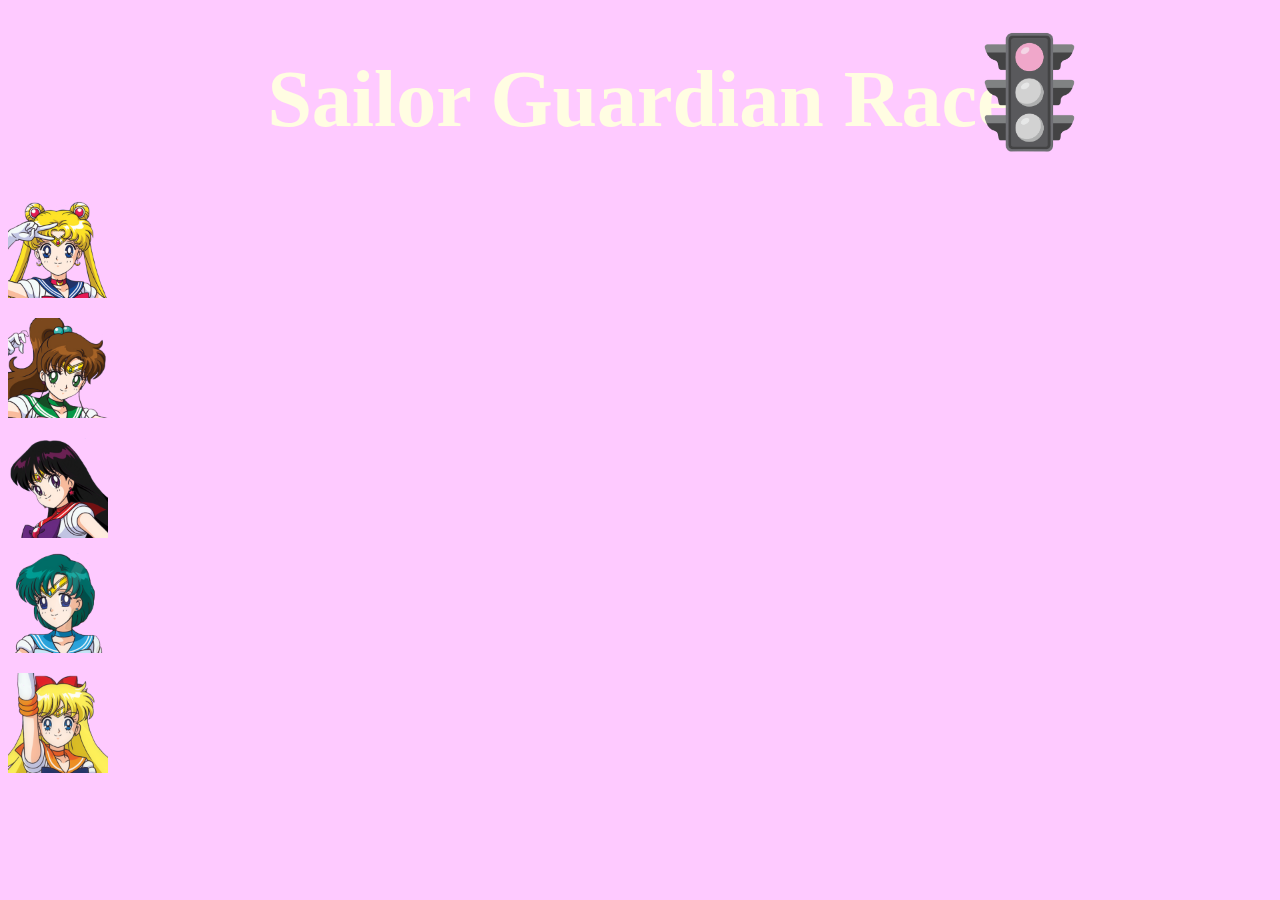
==== index.html @ d62e1475 "Update index.html" ====
<!doctype html>

<html>
<head>
  <meta charset="utf-8">
  <title>Sailor Guardian Race</title>
  <link rel="stylesheet" href="styles.css" type="text/css"/>
  <link rel="icon" href="sailor_icon.png" type="image/png">
  <script src="testtest.js" defer></script>
</head>
  
<body>
  <h1>Sailor Guardian Race</h1>
<div id="lights">
  <img src="lights_red.png" id="light" width=100px onclick="changeLight(); myMove();"/>
</div>
<div id ="container">
  <img src="sailor_icon.png" id ="animate"/>
  <img src="jupiter_icon.png" id ="animate2"/> 
  <img src="mars_icon.png" id ="animate3"/> 
  <img src="mercury_icon.png" id ="animate4"/> 
  <img src="venus_icon.png" id ="animate5"/> 
</div>
  
<div>
  <img src="" id="winner"/>
  </div>
</body>
</html>
---- styles.css ----
@charset = "utf-8";
@font-face {font-family: Autery; src: url(‘Autery.tff’) format(‘truetype’);}

html {background: url('sailor_background.jpg') 100% / cover fixed;
      background-color: rgb(254,202,255);
      cursor: url(sailor_icon.png), pointer;}

h1 {font-family: Autery, cursive;
      font-size: 80px;
      color: rgb(255, 253, 226);
      text-align: center;}

img#light {
      position: absolute;
      top: 30px;
      right: 200px;}

#winner {
      width: 100%;
position: absolute;
z-index: 100;}
      

#container {
  width: screen.width;
  height: 100%;
  position: relative; }

#animate {
  width: 100px;
  height: 100px;
  top: 0px;
  position: absolute;}

#animate2 {
  width: 100px;
  height: 100px;
  top: 120px;
  position: absolute;}

#animate3 {
  width: 100px;
  height: 100px;
  top: 240px;
  position: absolute;}

#animate4 {
  width: 100px;
  height: 100px;
  top: 355px;
  position: absolute;}

#animate5 {
  width: 100px;
  height: 100px;
  top: 475px;
  position: absolute;}
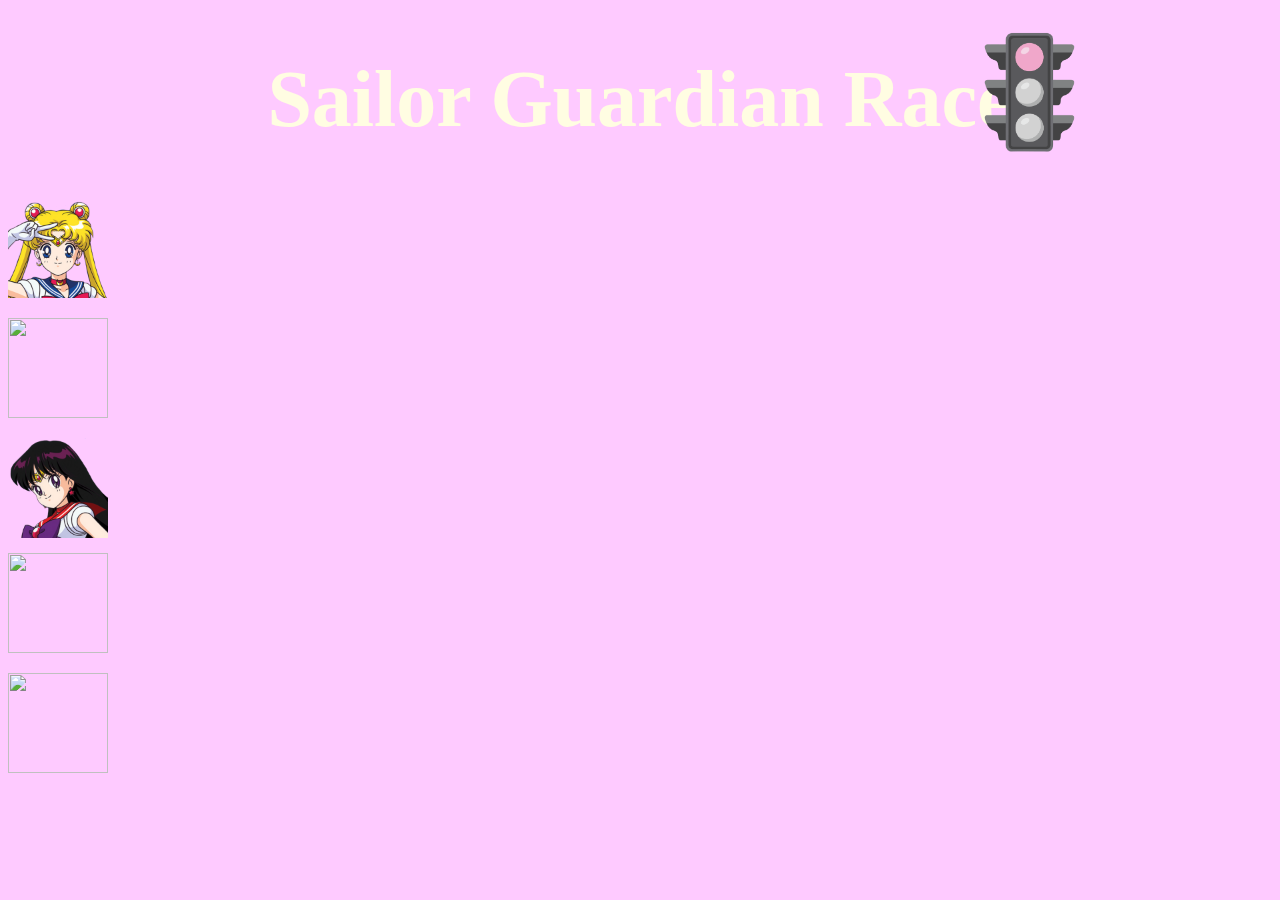
==== commit d67678e4: "Update index.html" ====
--- a/index.html
+++ b/index.html
@@ -1,5 +1,5 @@
 <!doctype html>
-
+<!--Sailor Guardian Race! ITC370 Final Project by Kaitlyn Heishman-->
 <html>
 <head>
   <meta charset="utf-8">
@@ -11,10 +11,12 @@
   
 <body>
   <h1>Sailor Guardian Race</h1>
-<div id="lights">
+<div>
+  <!--change light color & start race when clicked-->
   <img src="lights_red.png" id="light" width=100px onclick="changeLight(); myMove();"/>
 </div>
 <div id ="container">
+  <!--display the sailor guardians-->
   <img src="sailor_icon.png" id ="animate"/>
   <img src="jupiter_icon.png" id ="animate2"/> 
   <img src="mars_icon.png" id ="animate3"/> 
@@ -23,7 +25,8 @@
 </div>
   
 <div>
-  <img src="" id="winner"/>
-  </div>
+  <!--display winner & restart the race when clicked-->
+  <img src="" id="winner" onClick="window.location.reload();"/>
+</div>
 </body>
 </html>
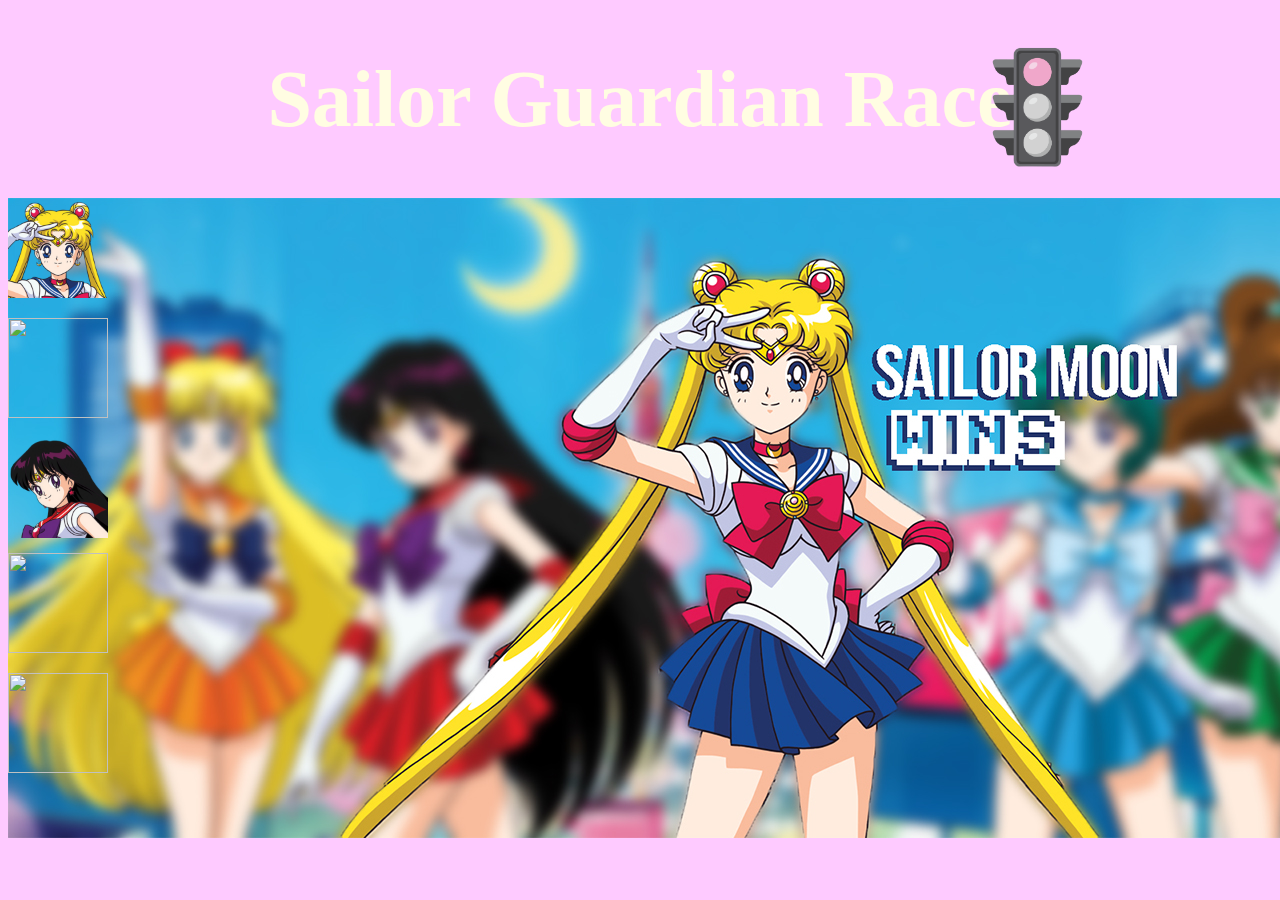
==== commit 09027777: "Update index.html" ====
--- a/index.html
+++ b/index.html
@@ -4,9 +4,9 @@
 <head>
   <meta charset="utf-8">
   <title>Sailor Guardian Race</title>
-  <link rel="stylesheet" href="styles.css" type="text/css"/>
-  <link rel="icon" href="sailor_icon.png" type="image/png">
-  <script src="testtest.js" defer></script>
+  <link rel="stylesheet" href="sailor_styles.css" type="text/css"/>
+  <link rel="icon" href="tab_icon.png?v=1" type="image/png">
+  <script src="sailor_race.js" defer></script>
 </head>
   
 <body>
@@ -28,5 +28,9 @@
   <!--display winner & restart the race when clicked-->
   <img src="" id="winner" onClick="window.location.reload();"/>
 </div>
+  
+  <div>
+  <img src="sailormoon.jpg" id="winnerz"/>
+</div>
 </body>
 </html>
--- a/sailor_styles.css
+++ b/sailor_styles.css
@@ -0,0 +1,58 @@
+@charset = "utf-8";
+
+@font-face {font-family: Autery; 
+            src: url(‘Autery.tff’) 
+            format(‘truetype’); } /* font for h1 heading */
+
+html { background: url('sailor_background.jpg') 100% / cover fixed;
+       background-color: rgb(254,202,255);
+       cursor: url(moonstick.png), pointer; }
+
+h1 { font-family: Autery, cursive;
+     font-size: 500%;
+     color: rgb(255, 253, 226);
+     text-align: center; }
+
+#light { position: absolute;
+         top: 5%;
+         right: 15%; }
+
+/* make winner cover the page */
+#winner { width: 100%;
+          position: absolute;
+          z-index: 100; } 
+              
+/* make race space the size of the screen */
+#container { width: screen.width;
+             height: 100%;
+             position: relative; }
+
+/* sailor moon */
+#animate { width: 100px;
+           height: 100px;
+           top: 0px;
+           position: absolute; }
+
+/* sailor jupiter */
+#animate2 { width: 100px;
+            height: 100px;
+            top: 120px;
+            position: absolute; }
+
+/* sailor mars */
+#animate3 { width: 100px;
+            height: 100px;
+            top: 240px;
+            position: absolute; }
+
+/* sailor mercury */
+#animate4 { width: 100px;
+            height: 100px;
+            top: 355px;
+            position: absolute; }
+
+/* sailor venus */
+#animate5 { width: 100px;
+            height: 100px;
+            top: 475px;
+            position: absolute; }
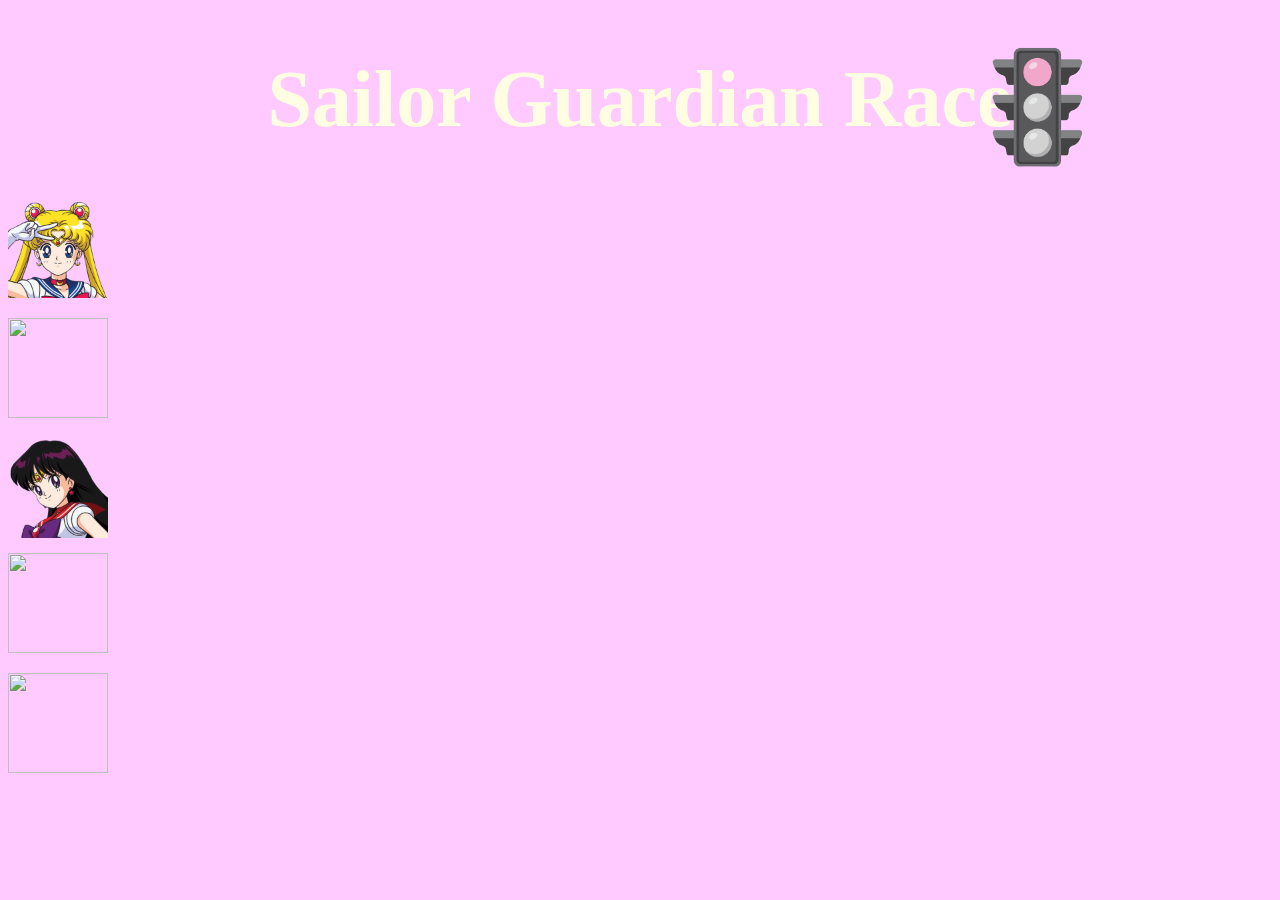
==== commit ec99d275: "Update index.html" ====
--- a/index.html
+++ b/index.html
@@ -31,6 +31,10 @@
   
   <div>
   <img src="sailormoon.jpg" id="winnerz"/>
+    <img src="sailormars.jpg" id="winnerz"/>
+    <img src="sailormercury.jpg" id="winnerz"/>
+    <img src="sailorjupiter.jpg" id="winnerz"/>
+    <img src="sailorvenus.jpg" id="winnerz"/>
 </div>
 </body>
 </html>
--- a/sailor_styles.css
+++ b/sailor_styles.css
@@ -21,6 +21,10 @@
 #winner { width: 100%;
           position: absolute;
           z-index: 100; } 
+
+#winnerz { width: 100%;
+          position: absolute;
+          display: none; }
               
 /* make race space the size of the screen */
 #container { width: screen.width;
